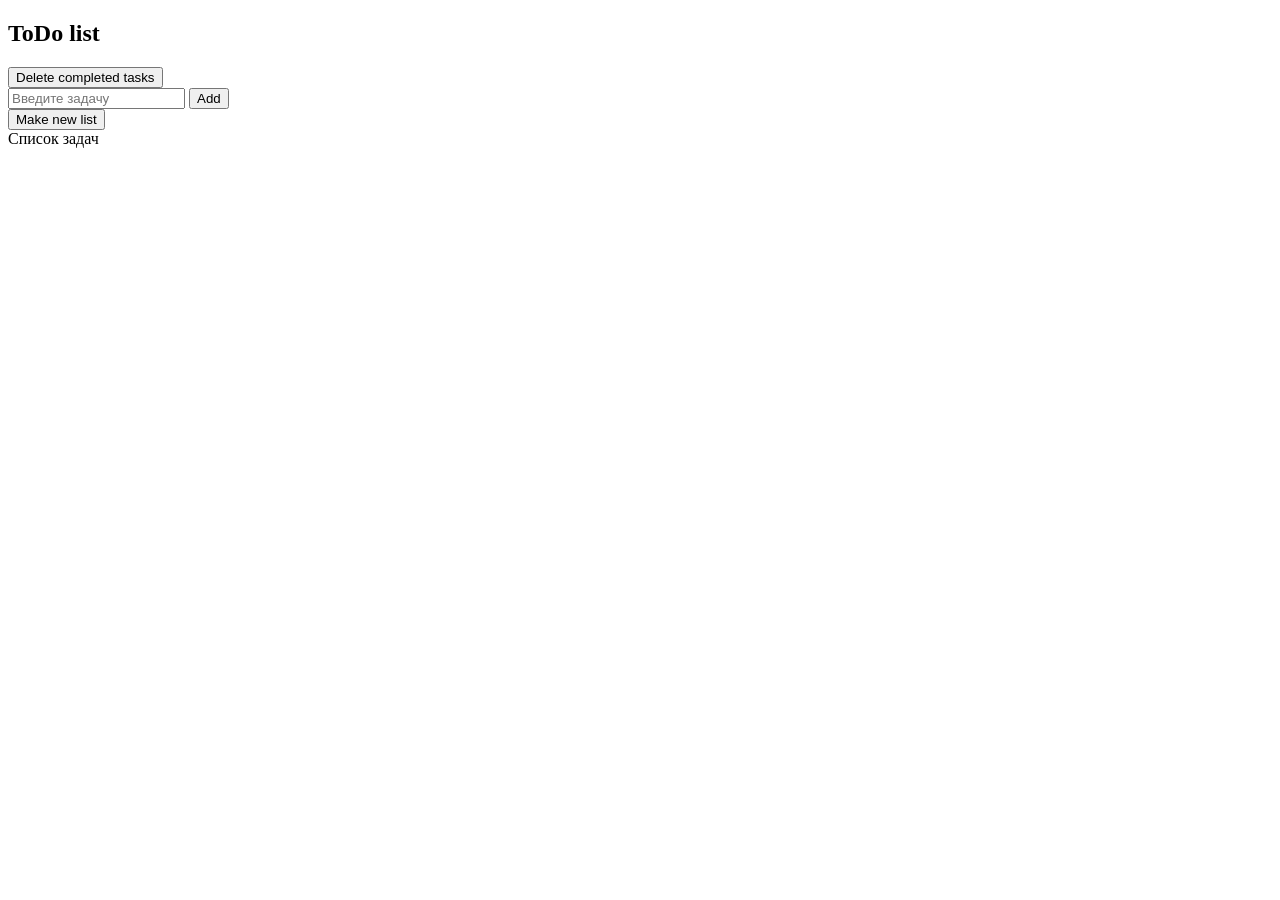
==== obscure/index.html @ aea51843 "Add files via upload" ====
<!DOCTYPE html>
<html lang=en> 
<head> 
<meta charset= "utf-8" >
 
</head> 
<body>
  <h2>ToDo list</h2>
  <div>
  <button id="DeleteCTasks">Delete completed tasks</button>
  </div>
  <input id="todoInput" placeholder="Введите задачу">
  <button id="todoBtn">Add</button>
  <div id="list"></div>
  </div>
  <button id="deleteAll>">Make new list</button>
  <div>
    <label> Список задач </label>
  <ul id="out-todo"></ul>             
  </div>  
  <script src="jquery-3.4.1.js"></script>
  <script src="bootstrap.min.js"></script>
  <script src="./index.js"></script>
</body>
</html>
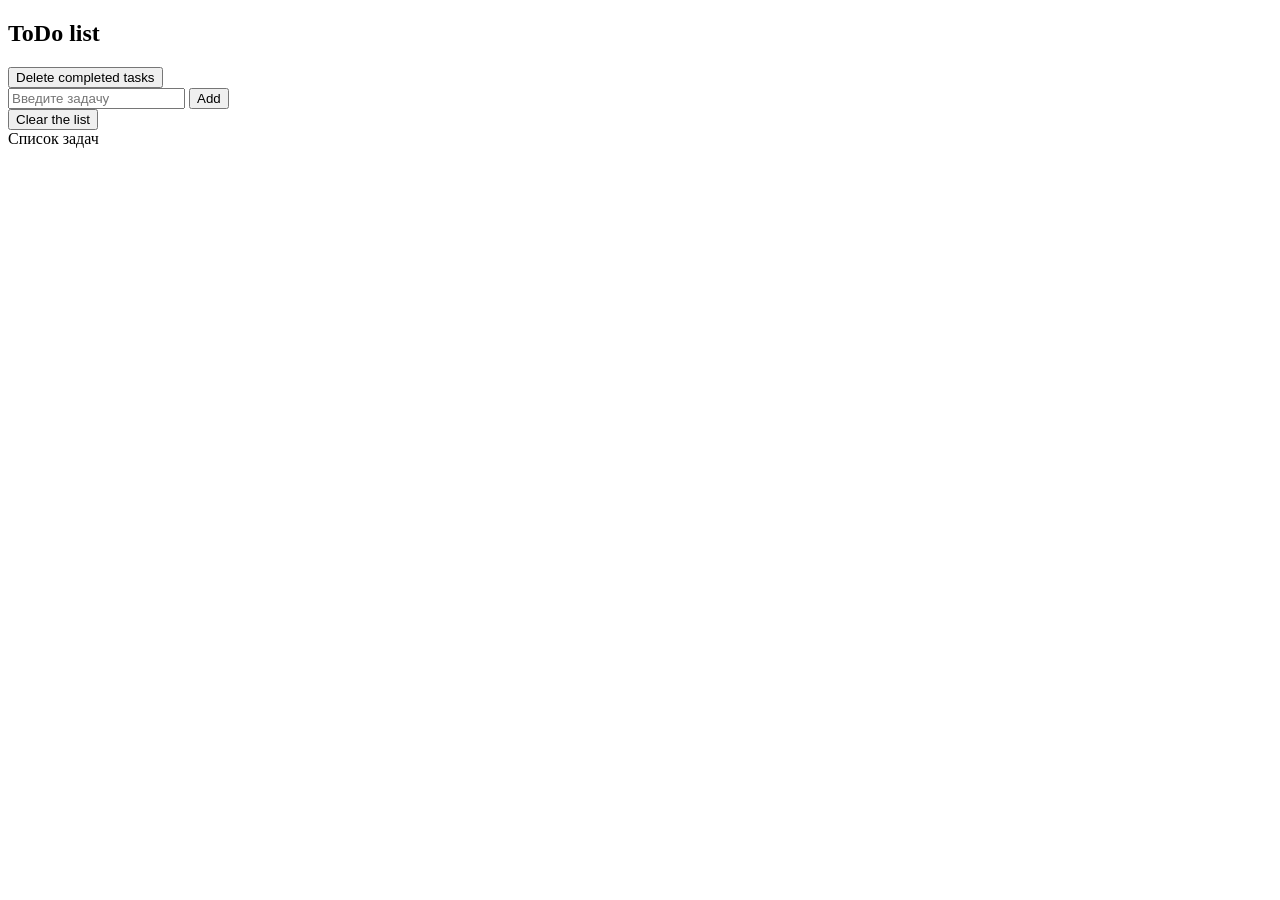
==== commit cb9c2448: "Add files via upload" ====
--- a/obscure/index.html
+++ b/obscure/index.html
@@ -13,7 +13,7 @@
   <button id="todoBtn">Add</button>
   <div id="list"></div>
   </div>
-  <button id="deleteAll>">Make new list</button>
+  <button id="deleteAll">Сlear the list</button>
   <div>
     <label> Список задач </label>
   <ul id="out-todo"></ul>             
